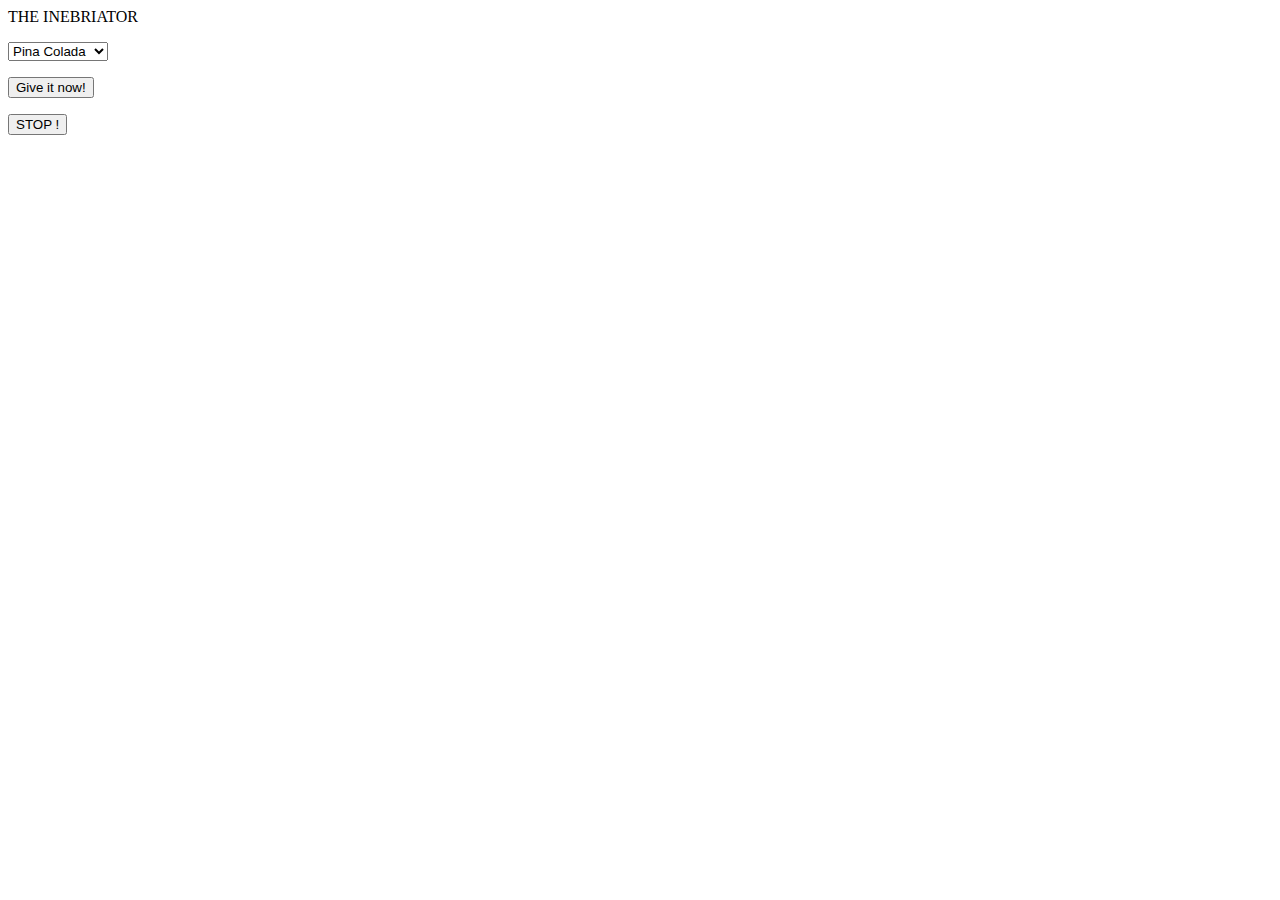
==== public/index.html @ 907368bc "Mise à Jour server + methodes moteur + hal" ====
<html>
<head>THE INEBRIATOR</head>
<body background='static/back.jpg'>
	<form method="get" action="generate">
		<p>
		<select name="cocktail" id="cocktail">
			<option value="pinacolada">Pina Colada</option>
			<option value="whiskycoca">Whisky Coca</option>
		</select>
		</p>
		<button type="submit">Give it now!</button>
	</form>
	<form method="get" action="stop">
		<button type="submit" > STOP ! </button>
	</form>
</body>
</html>
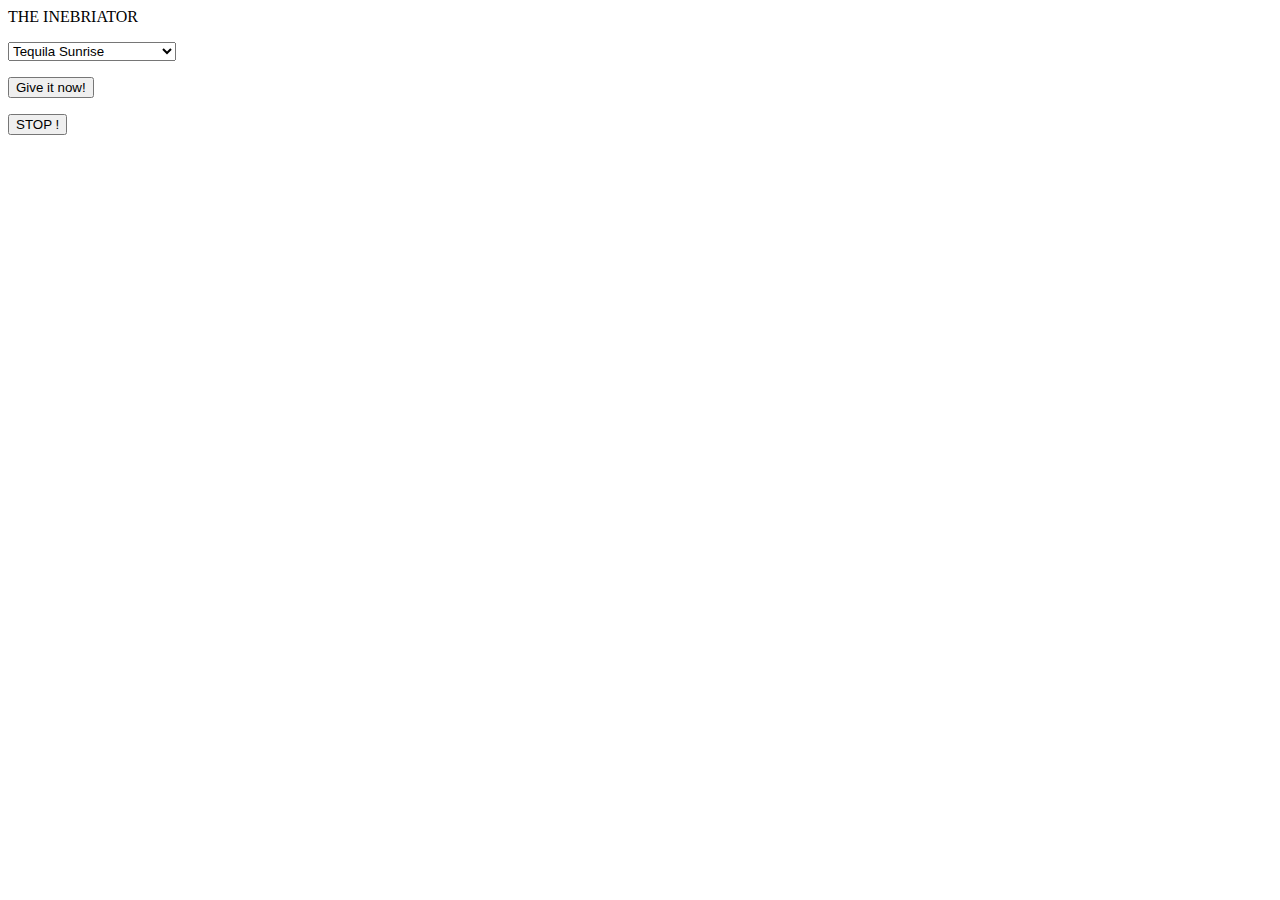
==== commit e220eb75: "Réglages et ajout de recettes" ====
--- a/public/index.html
+++ b/public/index.html
@@ -1,11 +1,13 @@
 <html>
 <head>THE INEBRIATOR</head>
 <body background='static/back.jpg'>
-	<form method="get" action="generate">
+	<form method="post" action="generate">
 		<p>
 		<select name="cocktail" id="cocktail">
-			<option value="pinacolada">Pina Colada</option>
-			<option value="whiskycoca">Whisky Coca</option>
+			<option value="tequilasunrise">Tequila Sunrise</option>
+			<option value="sexonthebeach">Sex on the beach</option>
+			<option value="punchplanteur">Punch Planteur</option>
+			<option value="afterglow">After Glow (Sans Alcool)</option>
 		</select>
 		</p>
 		<button type="submit">Give it now!</button>
